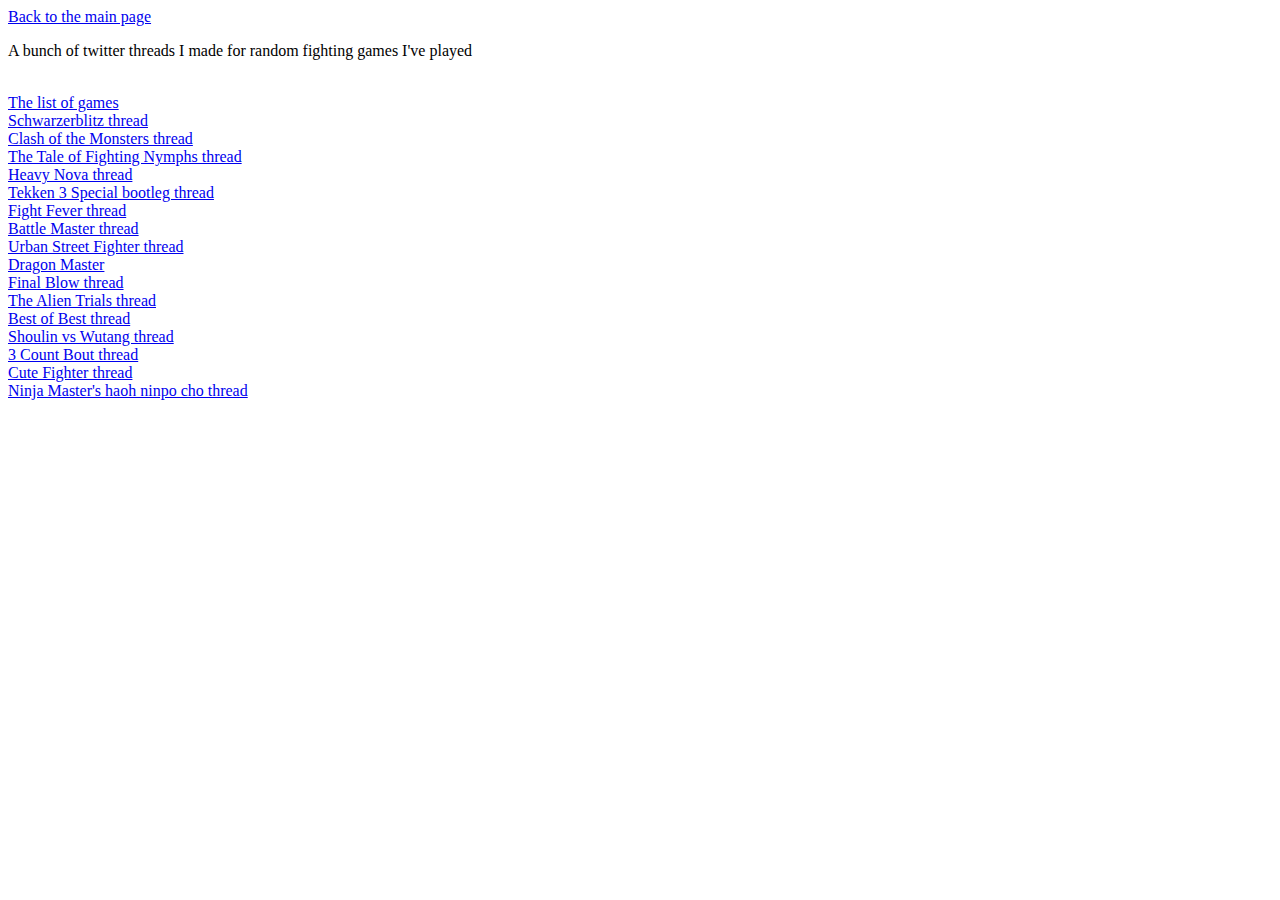
==== allFightingGameQuestThreads.html @ 12297de5 "Create allFightingGameQuestThreads.html" ====
<!DOCTYPE html>
<html>
<head>
<link rel="stylesheet" type="text/css" href="mhwdambackend.css">
<meta charset="UTF-8">
<title>Damage calc index</title>
</head>
<body>


<a href="index.html">Back to the main page</a>
<br>
  <p>A bunch of twitter threads I made for random fighting games I've played</p>
  <br>
  <a href="all fighting game quest.txt">The list of games</a>
<br>
<a href="https://twitter.com/nodthenbow/status/1470826310960361473">Schwarzerblitz thread</a>
<br>
<a href="https://twitter.com/nodthenbow/status/1470818477049094151">Clash of the Monsters thread</a>
<br>
<a href="https://twitter.com/nodthenbow/status/1470816456984117250">The Tale of Fighting Nymphs thread</a>
<br>
<a href="https://twitter.com/nodthenbow/status/1466221257968476161">Heavy Nova thread</a>
<br>
<a href="https://twitter.com/nodthenbow/status/1464848898875351041">Tekken 3 Special bootleg thread</a>
<br>
<a href="https://twitter.com/nodthenbow/status/1465074746262007810">Fight Fever thread</a>
<br>
<a href="https://twitter.com/nodthenbow/status/1465052740439187461">Battle Master thread</a>
<br>
<a href="https://twitter.com/nodthenbow/status/1464852460594417667">Urban Street Fighter thread</a>
<br>
<a href="https://twitter.com/nodthenbow/status/1464849162193805314">Dragon Master</a>
<br>
<a href="https://twitter.com/nodthenbow/status/1464848477020725253">Final Blow thread</a>
<br>
<a href="https://twitter.com/nodthenbow/status/1464848191002656768">The Alien Trials thread</a>
<br>
<a href="https://twitter.com/nodthenbow/status/1464689753211740166">Best of Best thread</a>
<br>
<a href="https://twitter.com/nodthenbow/status/1464688499509112842">Shoulin vs Wutang thread</a>
<br>
<a href="https://twitter.com/nodthenbow/status/1464687145822691331">3 Count Bout thread</a>
<br>
<a href="https://twitter.com/nodthenbow/status/1464685725056598019">Cute Fighter thread</a>
<br>
<a href="https://twitter.com/nodthenbow/status/1464684311647506432">Ninja Master's haoh ninpo cho thread</a>
<br>

</body>
</html>
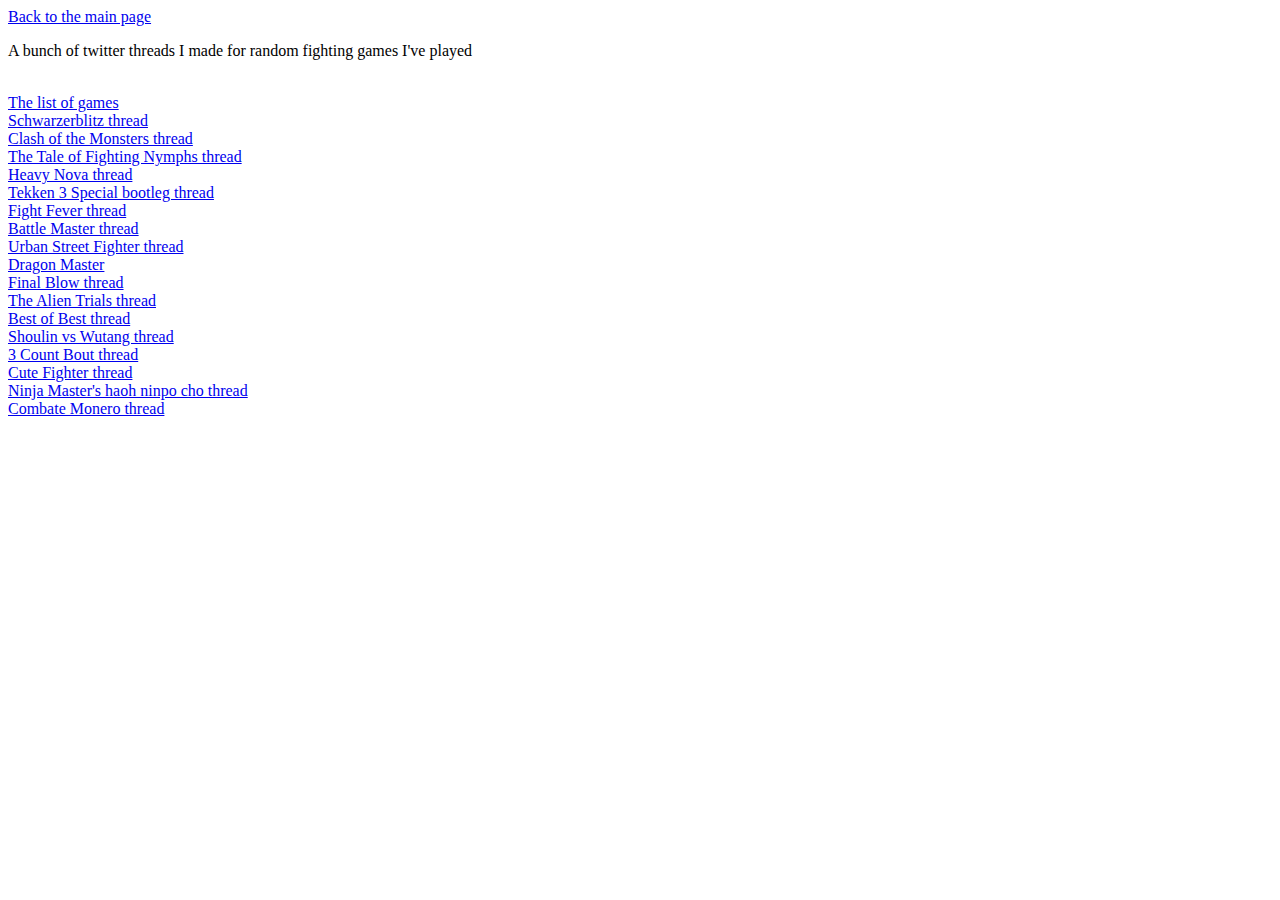
==== commit 8bab976b: "Update allFightingGameQuestThreads.html" ====
--- a/allFightingGameQuestThreads.html
+++ b/allFightingGameQuestThreads.html
@@ -3,7 +3,7 @@
 <head>
 <link rel="stylesheet" type="text/css" href="mhwdambackend.css">
 <meta charset="UTF-8">
-<title>Damage calc index</title>
+<title>Damage calc AFGQ</title>
 </head>
 <body>
 
@@ -46,6 +46,8 @@
 <br>
 <a href="https://twitter.com/nodthenbow/status/1464684311647506432">Ninja Master's haoh ninpo cho thread</a>
 <br>
+<a href="https://twitter.com/nodthenbow/status/1478492212707184646">Combate Monero thread</a>
+<br>
 
 </body>
 </html>
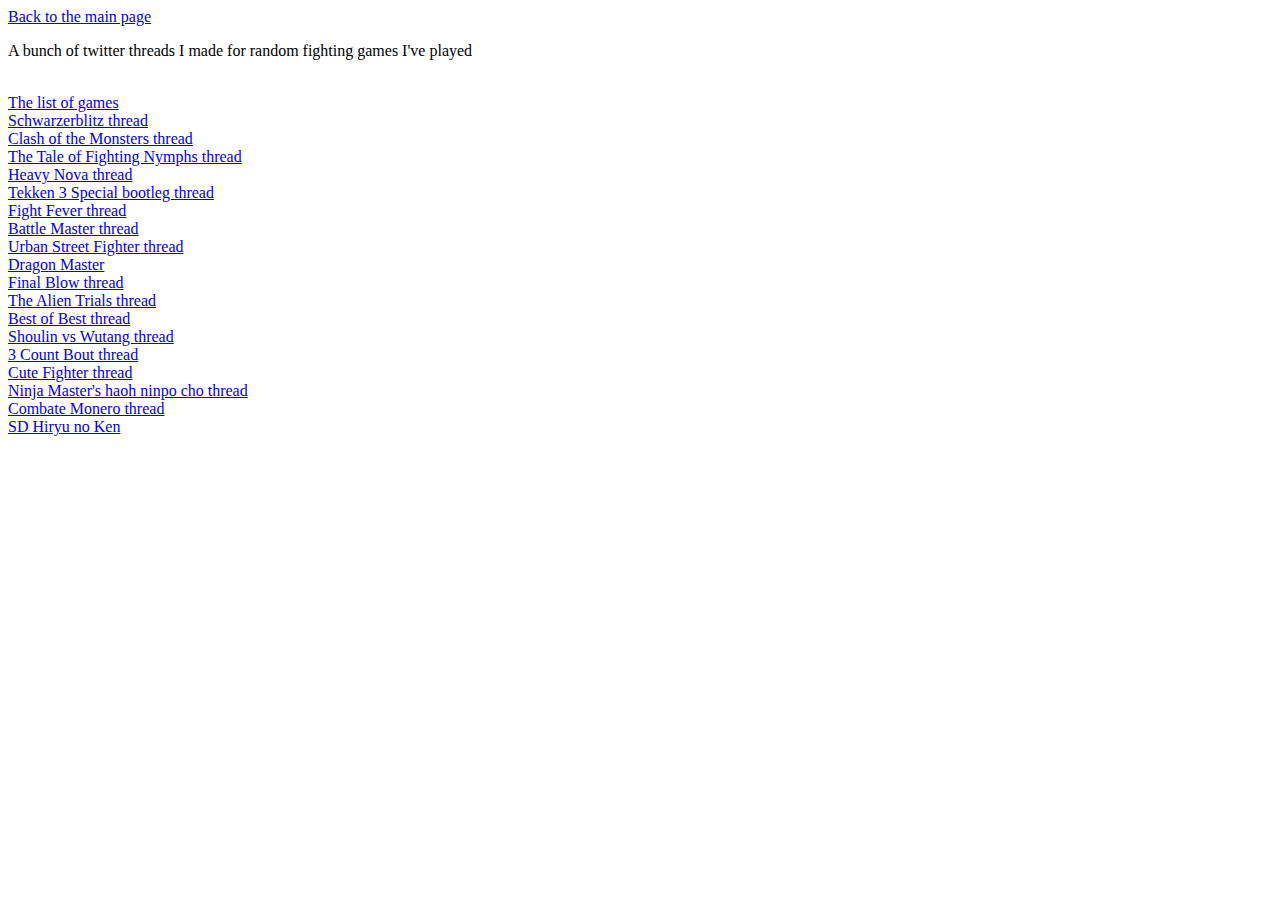
==== commit 16adf746: "Update allFightingGameQuestThreads.html" ====
--- a/allFightingGameQuestThreads.html
+++ b/allFightingGameQuestThreads.html
@@ -48,6 +48,7 @@
 <br>
 <a href="https://twitter.com/nodthenbow/status/1478492212707184646">Combate Monero thread</a>
 <br>
-
+<a href="https://twitter.com/nodthenbow/status/1483203433746288642">SD Hiryu no Ken</a>
+<br>
 </body>
 </html>
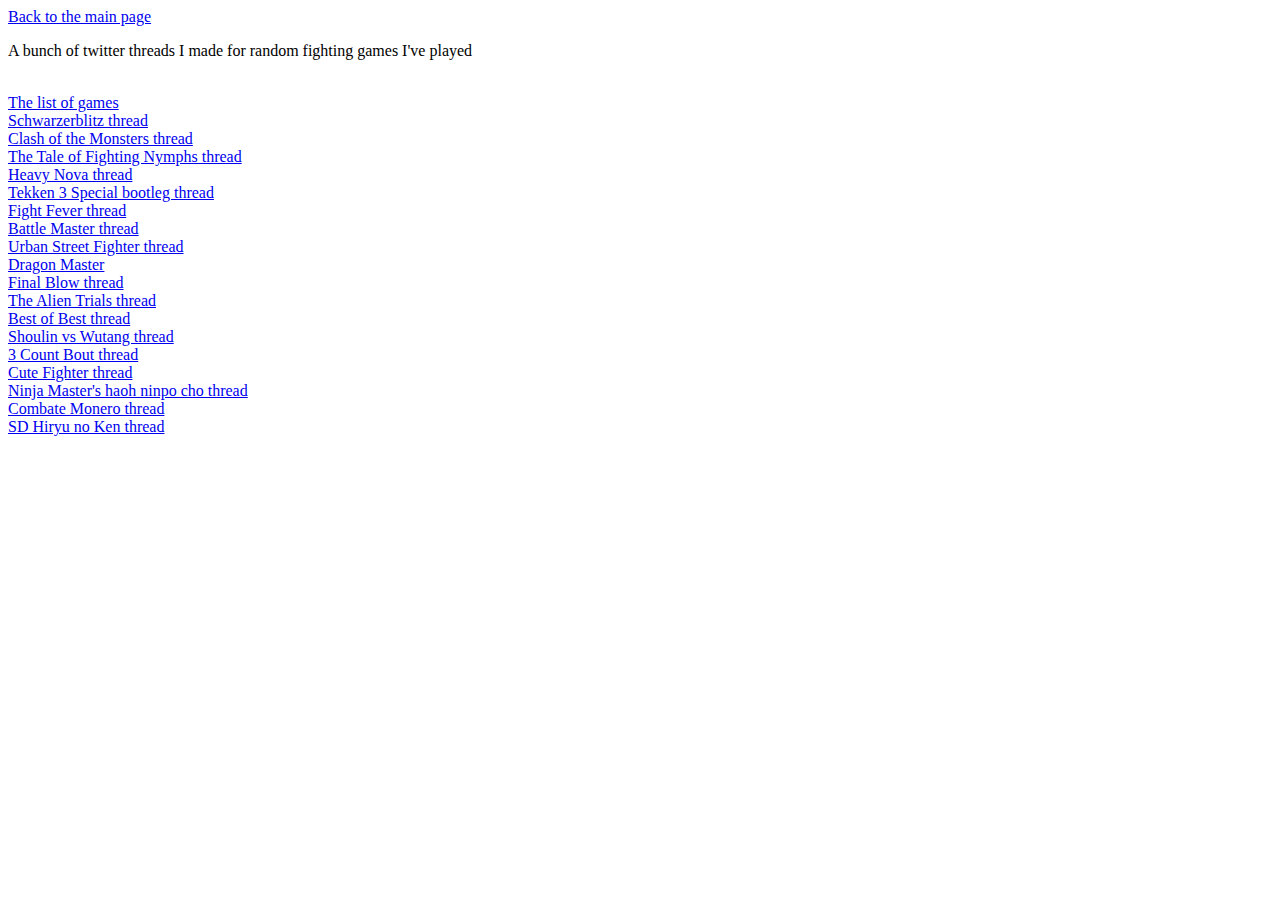
==== commit 39435aa6: "Update allFightingGameQuestThreads.html" ====
--- a/allFightingGameQuestThreads.html
+++ b/allFightingGameQuestThreads.html
@@ -48,7 +48,7 @@
 <br>
 <a href="https://twitter.com/nodthenbow/status/1478492212707184646">Combate Monero thread</a>
 <br>
-<a href="https://twitter.com/nodthenbow/status/1483203433746288642">SD Hiryu no Ken</a>
+<a href="https://twitter.com/nodthenbow/status/1483203433746288642">SD Hiryu no Ken thread</a>
 <br>
 </body>
 </html>
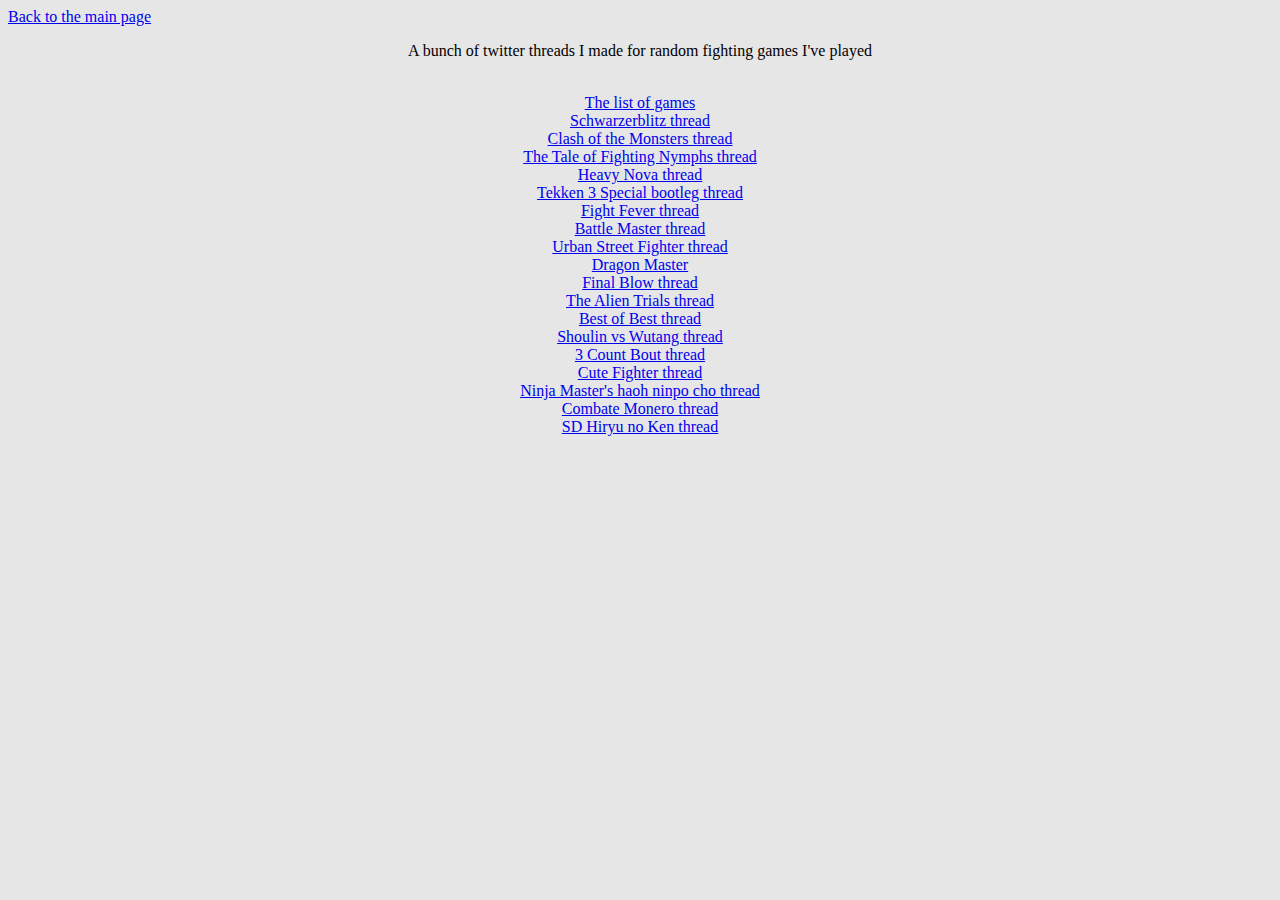
==== commit cbc0078b: "Update allFightingGameQuestThreads.html" ====
--- a/allFightingGameQuestThreads.html
+++ b/allFightingGameQuestThreads.html
@@ -1,54 +1,61 @@
 <!DOCTYPE html>
 <html>
 <head>
-<link rel="stylesheet" type="text/css" href="mhwdambackend.css">
+<style>
+	body {background-color:#e6e6e6}
+	div {text-align:center}
+  .content {
+    max-width: 600px;
+    margin: auto;
+  }
+</style>
 <meta charset="UTF-8">
 <title>Damage calc AFGQ</title>
 </head>
 <body>
-
-
 <a href="index.html">Back to the main page</a>
 <br>
+<div class="content">
   <p>A bunch of twitter threads I made for random fighting games I've played</p>
   <br>
   <a href="all fighting game quest.txt">The list of games</a>
-<br>
-<a href="https://twitter.com/nodthenbow/status/1470826310960361473">Schwarzerblitz thread</a>
-<br>
-<a href="https://twitter.com/nodthenbow/status/1470818477049094151">Clash of the Monsters thread</a>
-<br>
-<a href="https://twitter.com/nodthenbow/status/1470816456984117250">The Tale of Fighting Nymphs thread</a>
-<br>
-<a href="https://twitter.com/nodthenbow/status/1466221257968476161">Heavy Nova thread</a>
-<br>
-<a href="https://twitter.com/nodthenbow/status/1464848898875351041">Tekken 3 Special bootleg thread</a>
-<br>
-<a href="https://twitter.com/nodthenbow/status/1465074746262007810">Fight Fever thread</a>
-<br>
-<a href="https://twitter.com/nodthenbow/status/1465052740439187461">Battle Master thread</a>
-<br>
-<a href="https://twitter.com/nodthenbow/status/1464852460594417667">Urban Street Fighter thread</a>
-<br>
-<a href="https://twitter.com/nodthenbow/status/1464849162193805314">Dragon Master</a>
-<br>
-<a href="https://twitter.com/nodthenbow/status/1464848477020725253">Final Blow thread</a>
-<br>
-<a href="https://twitter.com/nodthenbow/status/1464848191002656768">The Alien Trials thread</a>
-<br>
-<a href="https://twitter.com/nodthenbow/status/1464689753211740166">Best of Best thread</a>
-<br>
-<a href="https://twitter.com/nodthenbow/status/1464688499509112842">Shoulin vs Wutang thread</a>
-<br>
-<a href="https://twitter.com/nodthenbow/status/1464687145822691331">3 Count Bout thread</a>
-<br>
-<a href="https://twitter.com/nodthenbow/status/1464685725056598019">Cute Fighter thread</a>
-<br>
-<a href="https://twitter.com/nodthenbow/status/1464684311647506432">Ninja Master's haoh ninpo cho thread</a>
-<br>
-<a href="https://twitter.com/nodthenbow/status/1478492212707184646">Combate Monero thread</a>
-<br>
-<a href="https://twitter.com/nodthenbow/status/1483203433746288642">SD Hiryu no Ken thread</a>
-<br>
+  <br>
+  <a href="https://twitter.com/nodthenbow/status/1470826310960361473">Schwarzerblitz thread</a>
+  <br>
+  <a href="https://twitter.com/nodthenbow/status/1470818477049094151">Clash of the Monsters thread</a>
+  <br>
+  <a href="https://twitter.com/nodthenbow/status/1470816456984117250">The Tale of Fighting Nymphs thread</a>
+  <br>
+  <a href="https://twitter.com/nodthenbow/status/1466221257968476161">Heavy Nova thread</a>
+  <br>
+  <a href="https://twitter.com/nodthenbow/status/1464848898875351041">Tekken 3 Special bootleg thread</a>
+  <br>
+  <a href="https://twitter.com/nodthenbow/status/1465074746262007810">Fight Fever thread</a>
+  <br>
+  <a href="https://twitter.com/nodthenbow/status/1465052740439187461">Battle Master thread</a>
+  <br>
+  <a href="https://twitter.com/nodthenbow/status/1464852460594417667">Urban Street Fighter thread</a>
+  <br>
+  <a href="https://twitter.com/nodthenbow/status/1464849162193805314">Dragon Master</a>
+  <br>
+  <a href="https://twitter.com/nodthenbow/status/1464848477020725253">Final Blow thread</a>
+  <br>
+  <a href="https://twitter.com/nodthenbow/status/1464848191002656768">The Alien Trials thread</a>
+  <br>
+  <a href="https://twitter.com/nodthenbow/status/1464689753211740166">Best of Best thread</a>
+  <br>
+  <a href="https://twitter.com/nodthenbow/status/1464688499509112842">Shoulin vs Wutang thread</a>
+  <br>
+  <a href="https://twitter.com/nodthenbow/status/1464687145822691331">3 Count Bout thread</a>
+  <br>
+  <a href="https://twitter.com/nodthenbow/status/1464685725056598019">Cute Fighter thread</a>
+  <br>
+  <a href="https://twitter.com/nodthenbow/status/1464684311647506432">Ninja Master's haoh ninpo cho thread</a>
+  <br>
+  <a href="https://twitter.com/nodthenbow/status/1478492212707184646">Combate Monero thread</a>
+  <br>
+  <a href="https://twitter.com/nodthenbow/status/1483203433746288642">SD Hiryu no Ken thread</a>
+  <br>
+</div>
 </body>
 </html>
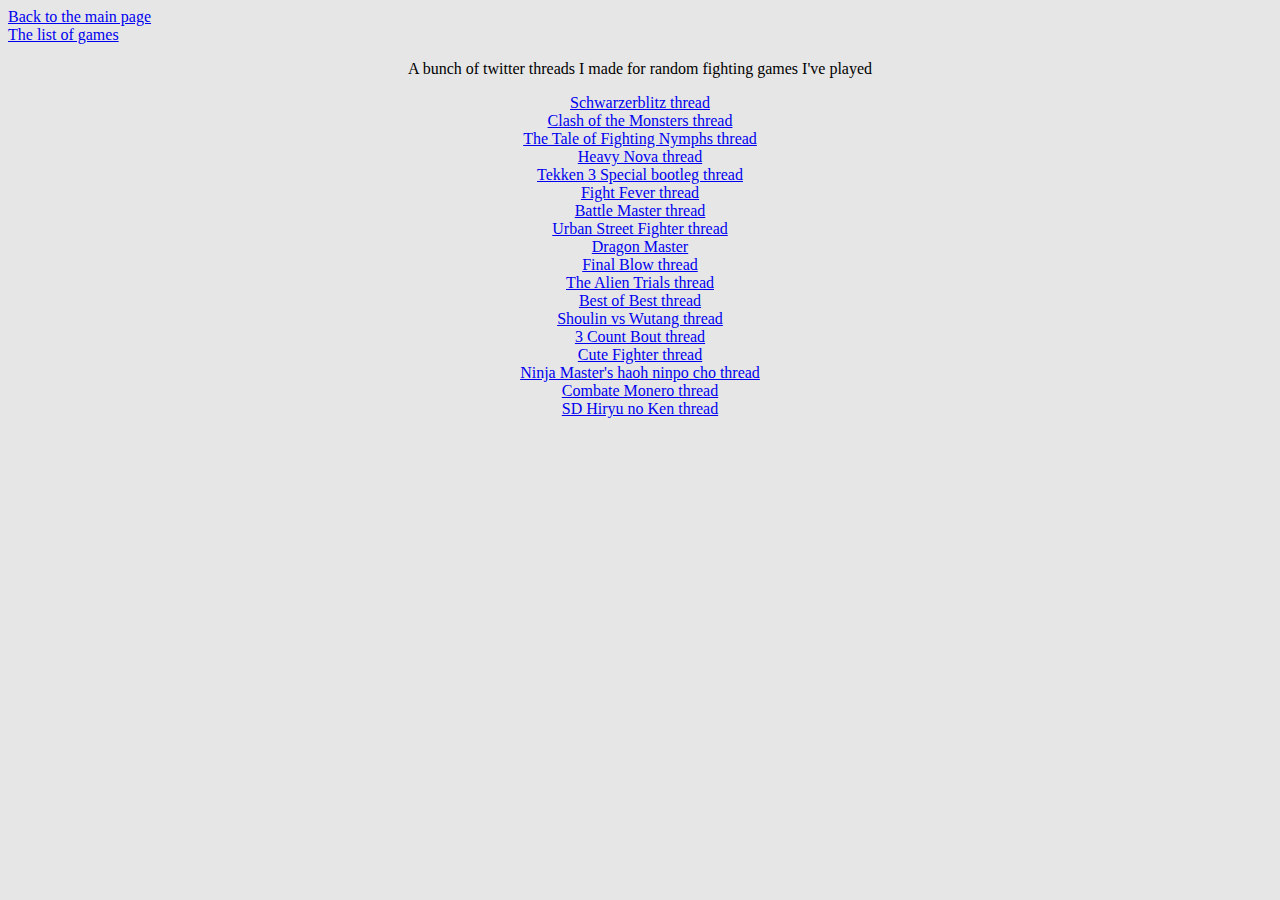
==== commit f0176b50: "making more pretty again" ====
--- a/allFightingGameQuestThreads.html
+++ b/allFightingGameQuestThreads.html
@@ -15,11 +15,9 @@
 <body>
 <a href="index.html">Back to the main page</a>
 <br>
+<a href="all fighting game quest.txt">The list of games</a>
 <div class="content">
   <p>A bunch of twitter threads I made for random fighting games I've played</p>
-  <br>
-  <a href="all fighting game quest.txt">The list of games</a>
-  <br>
   <a href="https://twitter.com/nodthenbow/status/1470826310960361473">Schwarzerblitz thread</a>
   <br>
   <a href="https://twitter.com/nodthenbow/status/1470818477049094151">Clash of the Monsters thread</a>
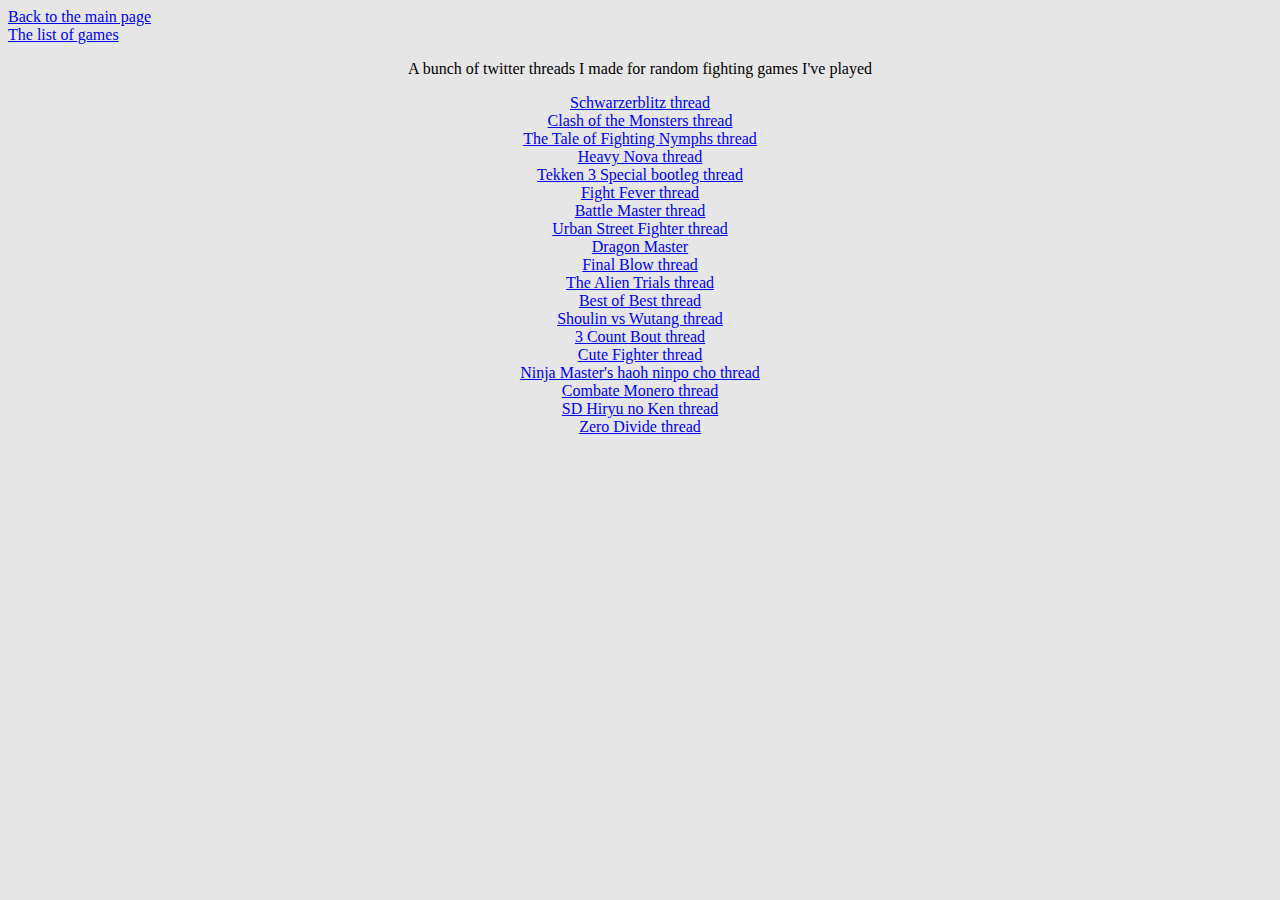
==== commit 9672f129: "Update allFightingGameQuestThreads.html" ====
--- a/allFightingGameQuestThreads.html
+++ b/allFightingGameQuestThreads.html
@@ -54,6 +54,8 @@
   <br>
   <a href="https://twitter.com/nodthenbow/status/1483203433746288642">SD Hiryu no Ken thread</a>
   <br>
+  <a href="https://twitter.com/nodthenbow/status/1745213587990155623">Zero Divide thread</a>
+  <br>
 </div>
 </body>
 </html>
